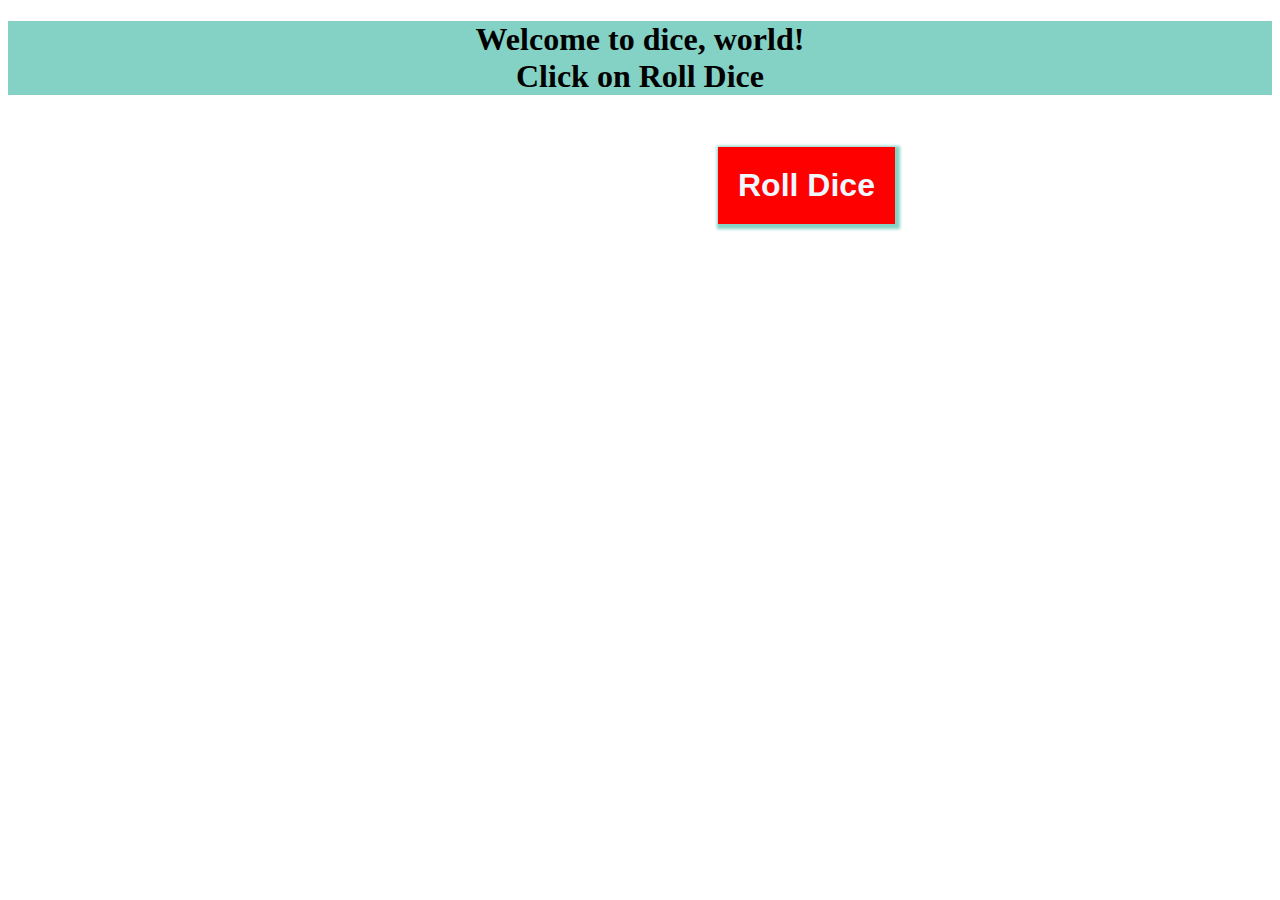
==== thirdimage/thirdimage.html @ 9b0dda0e "F2-MODULE TEST" ====
<!doctype html>
<html lang="en">
  <head>
    <meta charset="utf-8">
    <meta name="viewport" content="width=device-width, initial-scale=1">
    <title>Dice Changing Image</title>
    <link rel="stylesheet" href="thirdimage.css">
    <link href="https://cdn.jsdelivr.net/npm/bootstrap@5.2.3/dist/css/bootstrap.min.css" rel="stylesheet" integrity="sha384-rbsA2VBKQhggwzxH7pPCaAqO46MgnOM80zW1RWuH61DGLwZJEdK2Kadq2F9CUG65" crossorigin="anonymous">
  </head>
  <body>
    <div class="container">
        <h1 style="text-align: center;">Welcome to dice, world! <br>
        Click on Roll Dice</h1>
        <div id="result"> </div>
    </div>
    <button id="mybutton" href="javascript:void(0)" onclick="roll()">Roll Dice</button>    
    <script src="thirdimage.js">



    </script>

    <script src="https://cdn.jsdelivr.net/npm/bootstrap@5.2.3/dist/js/bootstrap.bundle.min.js" integrity="sha384-kenU1KFdBIe4zVF0s0G1M5b4hcpxyD9F7jL+jjXkk+Q2h455rYXK/7HAuoJl+0I4" crossorigin="anonymous"></script>
  </body>
</html>
---- thirdimage/thirdimage.css ----
.container{
    background-color: #84D2C5;
}


img{

    width: 300px;
    height: 300px;
    justify-content: center;
    margin-top: 150px;
    margin-left: 500px;
}
.generator{
    display: flex;
    align-items: center;
    margin-top: 40px;
    margin-left: 680px;
}
#mybutton{
    border: none;
    background-color: red;
    color: aliceblue;
    font-weight: 900;
    font-size: 2rem;
    margin-top: 30px;
    margin-left: 710px;
    padding: 20px;
    box-shadow: 2px 2px 3px 3px #84D2C5;
    
}
#mybutton:active{
    transform: scale(0.95);
}
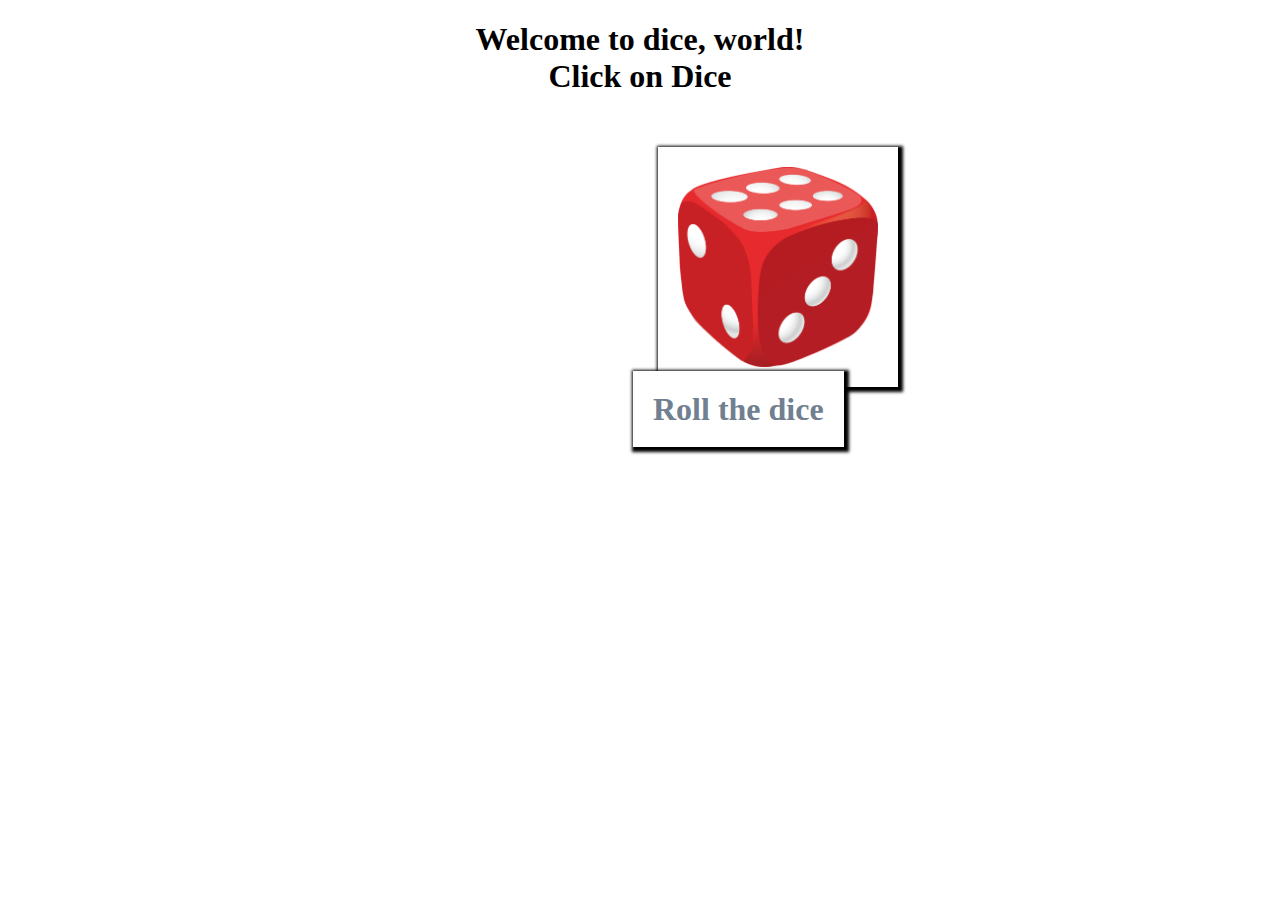
==== commit 4fbe5009: "DICE IMAGE ADDED" ====
--- a/thirdimage/thirdimage.html
+++ b/thirdimage/thirdimage.html
@@ -10,10 +10,13 @@
   <body>
     <div class="container">
         <h1 style="text-align: center;">Welcome to dice, world! <br>
-        Click on Roll Dice</h1>
+        Click on Dice</h1>
         <div id="result"> </div>
-    </div>
-    <button id="mybutton" href="javascript:void(0)" onclick="roll()">Roll Dice</button>    
+
+      </div>
+    <!-- <button id="mybutton" href="javascript:void(0)" onclick="roll()"> </button>    -->
+    <img src="/thirdimage/image/dice2.png" alt="" id="mybutton" href="javascript:void(0)" onclick="roll()">
+    <label id="label" for="img">Roll the dice</label> 
     <script src="thirdimage.js">
 
 
--- a/thirdimage/thirdimage.css
+++ b/thirdimage/thirdimage.css
@@ -1,16 +1,14 @@
-
-
 .container{
-    background-color: #84D2C5;
+    background-color: white;
 }
 
 
 img{
 
-    width: 300px;
-    height: 300px;
+    width: 200px;
+    height: 200px;
     justify-content: center;
-    margin-top: 150px;
+    margin-top: 50px;
     margin-left: 500px;
 }
 .generator{
@@ -21,14 +19,28 @@
 }
 #mybutton{
     border: none;
-    background-color: red;
-    color: aliceblue;
+    background-color: white;
     font-weight: 900;
     font-size: 2rem;
     margin-top: 30px;
-    margin-left: 710px;
+    margin-left:650px;
     padding: 20px;
-    box-shadow: 2px 2px 3px 3px #84D2C5;
+    box-shadow: 2px 2px 3px 3px  black;
+    align-items: center;
+    cursor: pointer;
+    
+}
+#label{
+    border: none;
+    background-color: white;
+    color: slategray;
+    font-weight: 900;
+    font-size: 2rem;
+    margin-top: 30px;
+    margin-left:625px;
+    padding: 20px;
+    box-shadow: 2px 2px 3px 3px  black;
+    align-items: center;
     
 }
 #mybutton:active{
